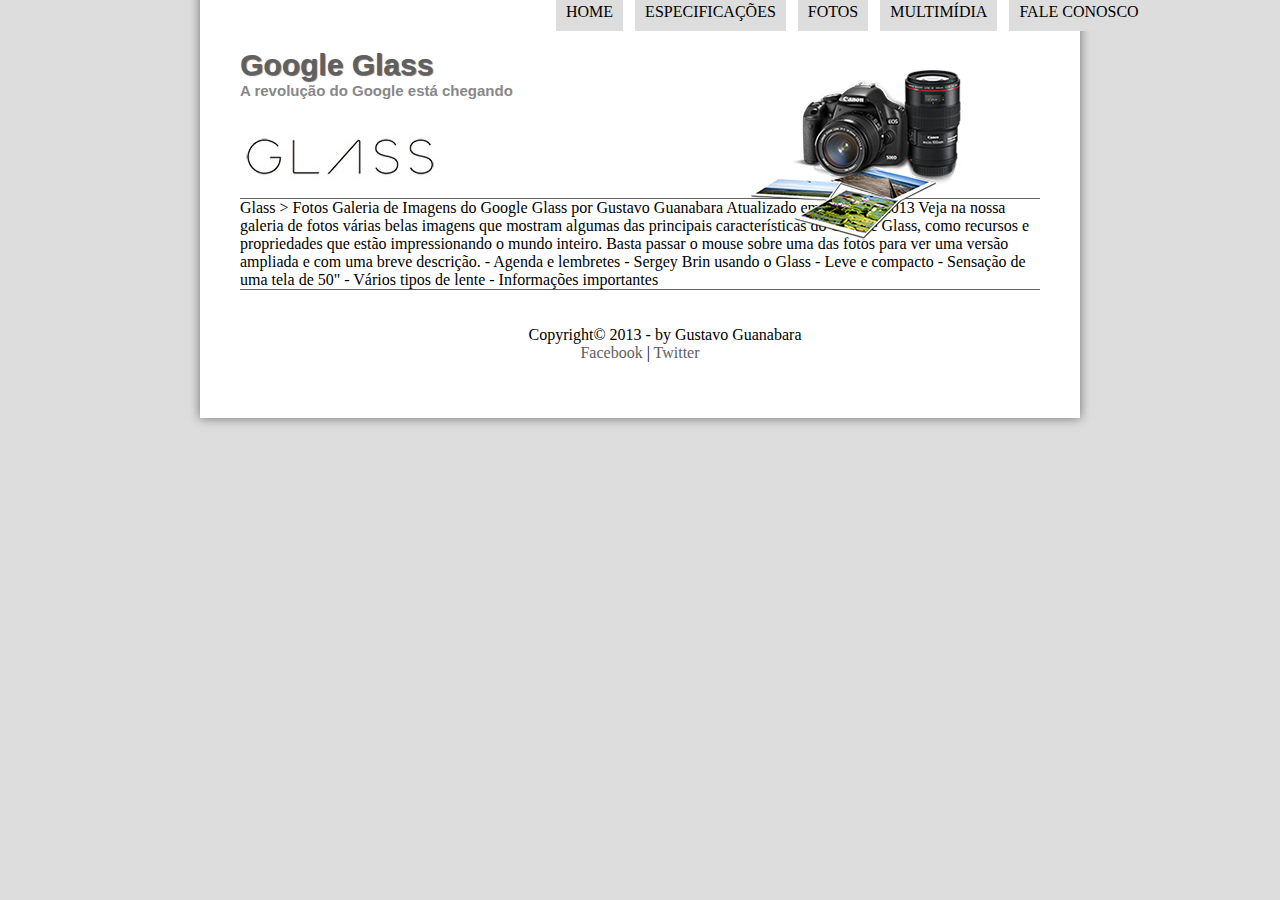
==== fotos.html @ 74488e84 "Estudo prático de web" ====
<!DOCTYPE html>
<html>
	<head>
		<meta charset="UTF-8" />
		<title>
			Tudo Sobre Google Glass
		</title>
		<link rel="stylesheet" href="_css/estilo.css" /> <!-- pode omitir parametro type -->
	</head>
	<script language="javascript" src="_javascript/funcoes.js"></script>
	<body>
		<div id="interface">
			<header id="cabecalho">
				<hgroup>
				<h1>Google Glass</h1>
				<h2>A revolução do Google está chegando</h2>
				</hgroup>
				<img id="icone"src="_imagens/fotos.png">
			</header>
<nav id="menu">
	<h1>Menu Principal</h1>
		<ul type="square">		<!--ol: em parametro type, somente 1,a,i; em start,somente numericos -->
			<!--existe tambem ul, desordenada -->
			<li onmouseover="mudaFoto('_imagens/home.png')" onmouseout="mudaFoto('_imagens/fotos.png')"><a href="index.html">Home</a></li>
			<li onmouseover="mudaFoto('_imagens/especificacoes.png')" onmouseout="mudaFoto('_imagens/fotos.png')"><a href="specs.html">Especificações</a></li>
			<li onmouseover="mudaFoto('_imagens/fotos.png')" onmouseout="mudaFoto('_imagens/fotos.png')"><a href="fotos.html">Fotos</a></li>
			<li onmouseover="mudaFoto('_imagens/multimidia.png')" onmouseout="mudaFoto('_imagens/fotos.png')"><a href="multimidia.html">Multimídia</a></li>
			<li onmouseover="mudaFoto('_imagens/contato.png')" onmouseout="mudaFoto('_imagens/fotos.png')"><a href="fale-conosco.html">Fale conosco</a></li>
		</ul>
</nav> 

Glass > Fotos
Galeria de Imagens do Google Glass
por Gustavo Guanabara
Atualizado em 01/Maio/2013

Veja na nossa galeria de fotos várias belas imagens que mostram algumas das principais características do Google Glass, como recursos e propriedades que estão impressionando o mundo inteiro. Basta passar o mouse sobre uma das fotos para ver uma versão ampliada e com uma breve descrição.

- Agenda e lembretes
- Sergey Brin usando o Glass
- Leve e compacto
- Sensação de uma tela de 50"
- Vários tipos de lente
- Informações importantes

<footer id="rodape">
<p>Copyright&copy; 2013 - by Gustavo Guanabara </br>
<a href="">Facebook</a> | <a href="">Twitter</a></p>
</footer>
	</div>

	</body>
</html>
---- _css/estilo.css ----
@charset "UTF-8";
@font-face{
	font-family: 'FonteLogo';
	src: url("../_fonts/bubblegum-sans-regular.otf");
}
body{
	font-family: ;
	background-color: white;
	background-color: #dddddd;
	color: rgba(0,0,0,1);
}

div#interface{
	width: 800px;
	background-color: #ffffff;
	margin: -20px auto 0px auto ;/* margens dos lados do quadrado, a area externa do objeto. No sentido horario */
	box-shadow: 0px 0px 10px rgba(0,0,0,.5);
	padding: 40px; /* como a margin. Mas pode apenas colocar uma vez, se todos os lados forem de mesmo valor*/
	
}

p{
	text-align: justify;
	text-indent: 50px;
}

a{
	color: #606060;
	text-decoration: none;

}
a:hover{
	text-decoration: underline;
}
/* Formatacao de imagens com legendas */

header#cabecalho img#icone{
	position: absolute;
	left: 750px;
	top: 70px;

}

header#cabecalho{
	border-bottom: 1px #606060 solid; /* tamanho da linha, cor e tipo de linha */
	height: 150px;
	background: url("../_imagens/glass-logo-peq.jpg") no-repeat 0px 85px; /* deslocamento lateral e vertical*/

}

header#cabecalho h1{
	font-family: Arial, sans-serif;
	font-size: 30px;
	color: #606060;
	text-shadow: 1px 1px 1px rgba(0,0,0,.6);
	padding: 0px;
	margin-bottom: 0px; 
}

header#cabecalho h2{
	font-family: Arial, sans-serif;
	color: #888888;
	font-size: 15px;
	padding: 0px;
	margin-top: 0px;
}

figure.foto-legenda{
	position: relative;
	border: 8px solid white;
	box-shadow: 1px 1px 4px black;
}
figure.foto-legenda img{
	width: 100%;
	height: 100%;
}
figure.foto-legenda figcaption{
	opacity: 0;
	position: absolute;
	top: 0px;
	background-color: rgba(0,0,0,0.4);
	color: white;
	width: 100%;
	height: 100%;
	padding: 10px;
	box-sizing: border-box;
	transition: opacity 0.5s;
}
figure.foto-legenda:hover figcaption{
	opacity: 1;
}

/* Formatacao do Menu*/
nav#menu{
	display: block;
}

nav#menu ul{
	list-style: none; /* apagar os marcadores:*/
	text-transform: uppercase;  /* todas as letras maiusculos */
	position: absolute;		/* posicao do site; para passar em cima os objetos
	/* se for relative, sera posicionada dentro do container */
	top: -3%;	/*originalmente: -20px;  em % sera mais flexisivel */
	left: 40%;		/*originalmente: 300px; */

}
nav#menu li{
	display: inline-block;  /* bloco exibido numa mesma linha */
	background-color: #dddddd;
	padding: 10px;	/* espacamento interior do item*/
	margin: 4px;	/* espacamento exterior do item */
	transition: background-color 1s; /* transacao de animacao, nao sao todos os navegadores que tem. */
}

nav#menu li:hover{
	background-color: #606060;
}

nav#menu h1{
	display: none;
}
 nav#menu a{
 	color: #000000;
 	text-decoration: none; /* para tirar a linha sublinhada. */

 }

 nav#menu a:hover{
 	color: #ffffff;
 	text-decoration: underline;
 }
 section#corpo{
 	display: block;
 	width: 400px;
 	float: left; /* flutuar */
 	border-right: 1px solid #606060;
 	padding-right: 20px 
 }

 article#noticia-principal h2{
 	font-size: 13pt;
 	color: #606060;
 	background-color: #dddddd;
 	padding: 5px 0px 5px 0px;
 	margin: 10px -5px 10px -10px;
 }
 header#cabecalho-artigo h1{
 	font-family:; 
 	font-size: 20px;
 	color: #606060;
 	margin-bottom: 0px;
 	margin-top: 0px;
 }

 .direita{
 	text-align: right;

 }
 header#cabecalho-artigo h2{
 	font-size: 13px;
 	color: #cecece;
 	background-color: #ffffff;

 }
 header#cabecalho-artigo h3{
 	font-size: 12px;
 	color: #606060;
 }
 table#tabelaspec {
 	border: 1px solid #606060;
 	border-spacing: 0px;
 	margin-left: auto;
 	margin-right: auto;
 }
 table#tabelaspec td{
 	border: 1px solid #606060;
 	padding: 10px;
 	text-align: center;
 	vertical-align: top;
 }

 table#tabelaspec td.ce{
 	color: #ffffff;
 	background-color: #606060;
 	vertical-align: top;
 	font-weight: bold;
 }

 table#tabelaspec td.cd{
 	background-color: #cecece;
 }
 table#tabelaspec caption{
 	color: #888888;
 	font-size: 13pt;
 	font-weight: bolder;
 }
 table#tabelaspec caption span {
 	display: block; /* torna-se um bloco flutuante */
 	float: right;  /* indica em que lado ficara flutuando */
 	color: #000000;
 	font-size: 8pt;
 	margin-top: 10px;
 }
 aside#lateral{
 	display: block;
 	width: 350px;
 	float: right;
 	background-color: #dddddd;
 	padding:0px;
 	margin-top: 10px;
 	box-shadow: 2px 2px 2px rgba(0,0,0,.5);
 }
 aside#lateral h1{
 	font-family: ;
 	font-size: 20pt;
 	color: #606060;
 	margin-bottom: 0px;
 }
 aside#lateral h2{
 	background-color: #606060;
 	font-size: 13pt;
 	color: #ffffff;
 	padding: 5px;
 }

footer#rodape{
	clear: both;
	border-top: 1px solid #606060;
	padding-top: 20px;

}
footer#rodape p{
	text-align: center;
}
/* prefixr.com */
/* google.com/fonts */
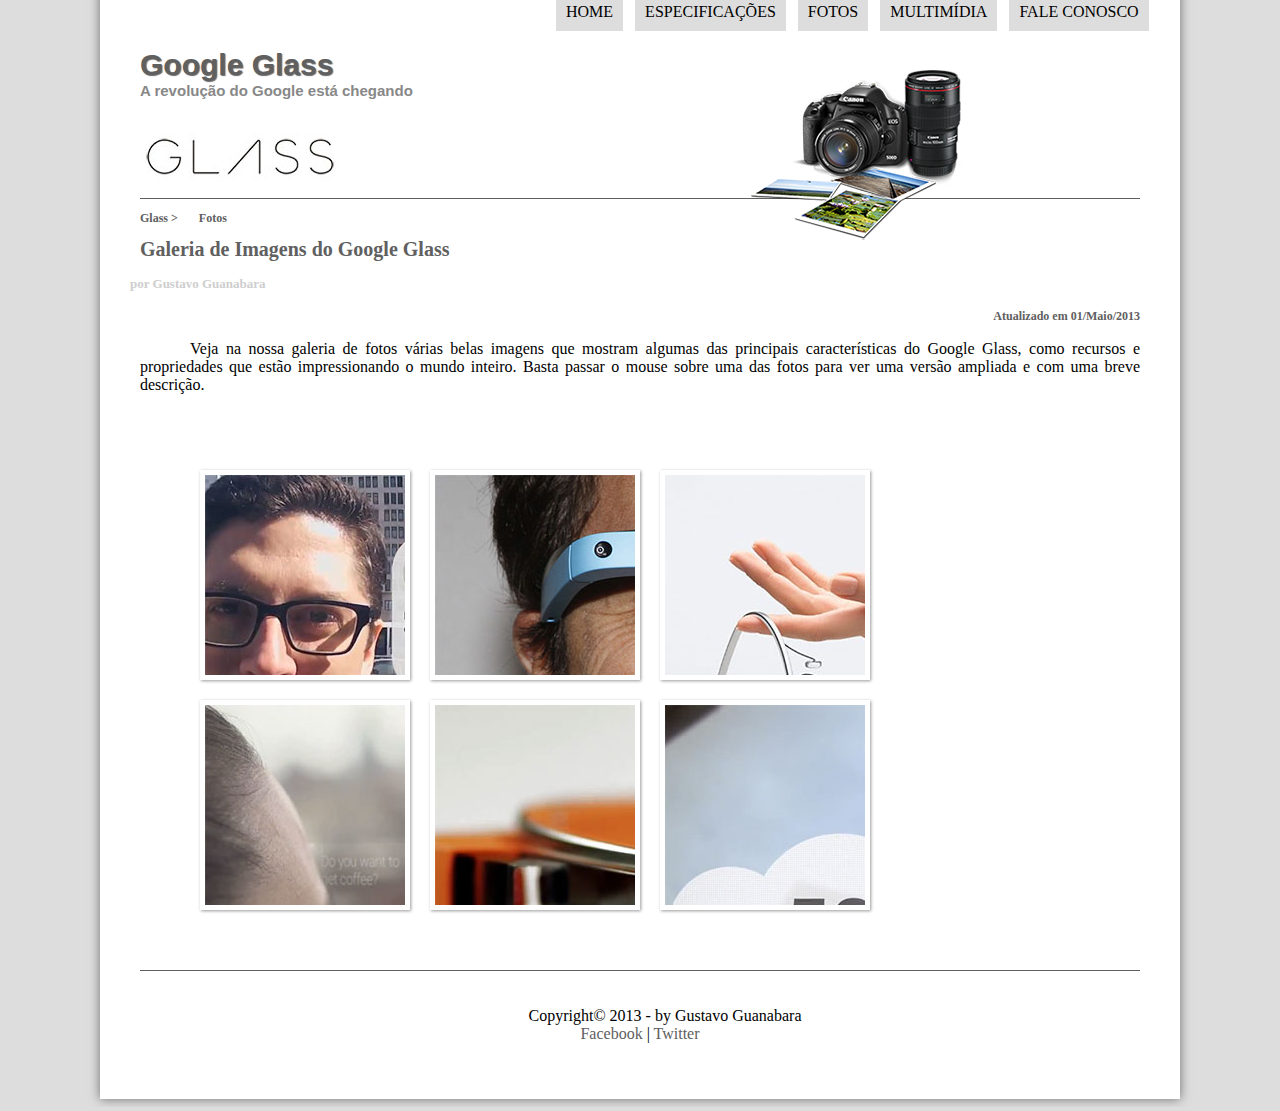
==== commit ae2b4ddb: "Atualização dos conteúdos" ====
--- a/fotos.html
+++ b/fotos.html
@@ -6,6 +6,7 @@
 			Tudo Sobre Google Glass
 		</title>
 		<link rel="stylesheet" href="_css/estilo.css" /> <!-- pode omitir parametro type -->
+		<link rel="stylesheet" href="_css/fotos.css" />
 	</head>
 	<script language="javascript" src="_javascript/funcoes.js"></script>
 	<body>
@@ -16,7 +17,6 @@
 				<h2>A revolução do Google está chegando</h2>
 				</hgroup>
 				<img id="icone"src="_imagens/fotos.png">
-			</header>
 <nav id="menu">
 	<h1>Menu Principal</h1>
 		<ul type="square">		<!--ol: em parametro type, somente 1,a,i; em start,somente numericos -->
@@ -28,21 +28,28 @@
 			<li onmouseover="mudaFoto('_imagens/contato.png')" onmouseout="mudaFoto('_imagens/fotos.png')"><a href="fale-conosco.html">Fale conosco</a></li>
 		</ul>
 </nav> 
+</header>
 
-Glass > Fotos
-Galeria de Imagens do Google Glass
-por Gustavo Guanabara
-Atualizado em 01/Maio/2013
+<article id="noticia-principal">
+	<header id="cabecalho-artigo">
+		<hgroup>
+			<h3>Glass > &nbsp;&nbsp;&nbsp;&nbsp;&nbsp; Fotos</h3>
+			<h1>Galeria de Imagens do Google Glass</h1>
+			<h2>por Gustavo Guanabara</h2>
+			<h3 class="direita">Atualizado em 01/Maio/2013</h3>
+		</hgroup>
+	
 
-Veja na nossa galeria de fotos várias belas imagens que mostram algumas das principais características do Google Glass, como recursos e propriedades que estão impressionando o mundo inteiro. Basta passar o mouse sobre uma das fotos para ver uma versão ampliada e com uma breve descrição.
+<p>Veja na nossa galeria de fotos várias belas imagens que mostram algumas das principais características do Google Glass, como recursos e propriedades que estão impressionando o mundo inteiro. Basta passar o mouse sobre uma das fotos para ver uma versão ampliada e com uma breve descrição.</p>
 
-- Agenda e lembretes
-- Sergey Brin usando o Glass
-- Leve e compacto
-- Sensação de uma tela de 50"
-- Vários tipos de lente
-- Informações importantes
-
+<ul id="album-fotos">
+<li id="foto01"><span> Agenda e lembretes</span></li>
+<li id="foto02"><span> Sergey Brin usando o Glass</span></li>
+<li id="foto03"><span> Leve e compacto</span></li>
+<li id="foto04"><span> Sensação de uma tela de 50"</span></li>
+<li id="foto05"><span> Vários tipos de lente</span></li>
+<li id="foto06"><span> Informações importantes</span></li>
+</ul>
 <footer id="rodape">
 <p>Copyright&copy; 2013 - by Gustavo Guanabara </br>
 <a href="">Facebook</a> | <a href="">Twitter</a></p>
--- a/_css/estilo.css
+++ b/_css/estilo.css
@@ -11,7 +11,7 @@
 }
 
 div#interface{
-	width: 800px;
+	width: 1000px;
 	background-color: #ffffff;
 	margin: -20px auto 0px auto ;/* margens dos lados do quadrado, a area externa do objeto. No sentido horario */
 	box-shadow: 0px 0px 10px rgba(0,0,0,.5);
--- a/_css/fotos.css
+++ b/_css/fotos.css
@@ -0,0 +1,42 @@
+@charset "UTF-8";
+ul#album-fotos {
+	width: 700px;
+	margin: 0px;
+	padding: 50px;
+	overflow: hidden;
+	list-style: none; /* sem sinal inicial */
+
+}
+
+ul#album-fotos li {
+	float: left;
+	width: 200px;
+	height: 200px;
+	margin: 10px;
+	border: 5px solid #ffffff;
+	background-color: #ffffff;
+	box-shadow: 1px 1px 3px rgba(0,0,0,.4); 
+}
+
+ul#album-fotos li span {
+	opacity: 0;
+}
+
+ul#album-fotos li#foto01 {
+	background: url('../_imagens/galeria-01.jpg') no-repeat;
+}
+ul#album-fotos li#foto02 {
+	background: url('../_imagens/galeria-02.jpg') no-repeat;
+}
+ul#album-fotos li#foto03 {
+	background: url('../_imagens/galeria-03.jpg') no-repeat;
+}
+ul#album-fotos li#foto04 {
+	background: url('../_imagens/galeria-04.jpg') no-repeat;
+}
+ul#album-fotos li#foto05 {
+	background: url('../_imagens/galeria-05.jpg') no-repeat;
+}
+ul#album-fotos li#foto06 {
+	background: url('../_imagens/galeria-06.jpg') no-repeat;
+}